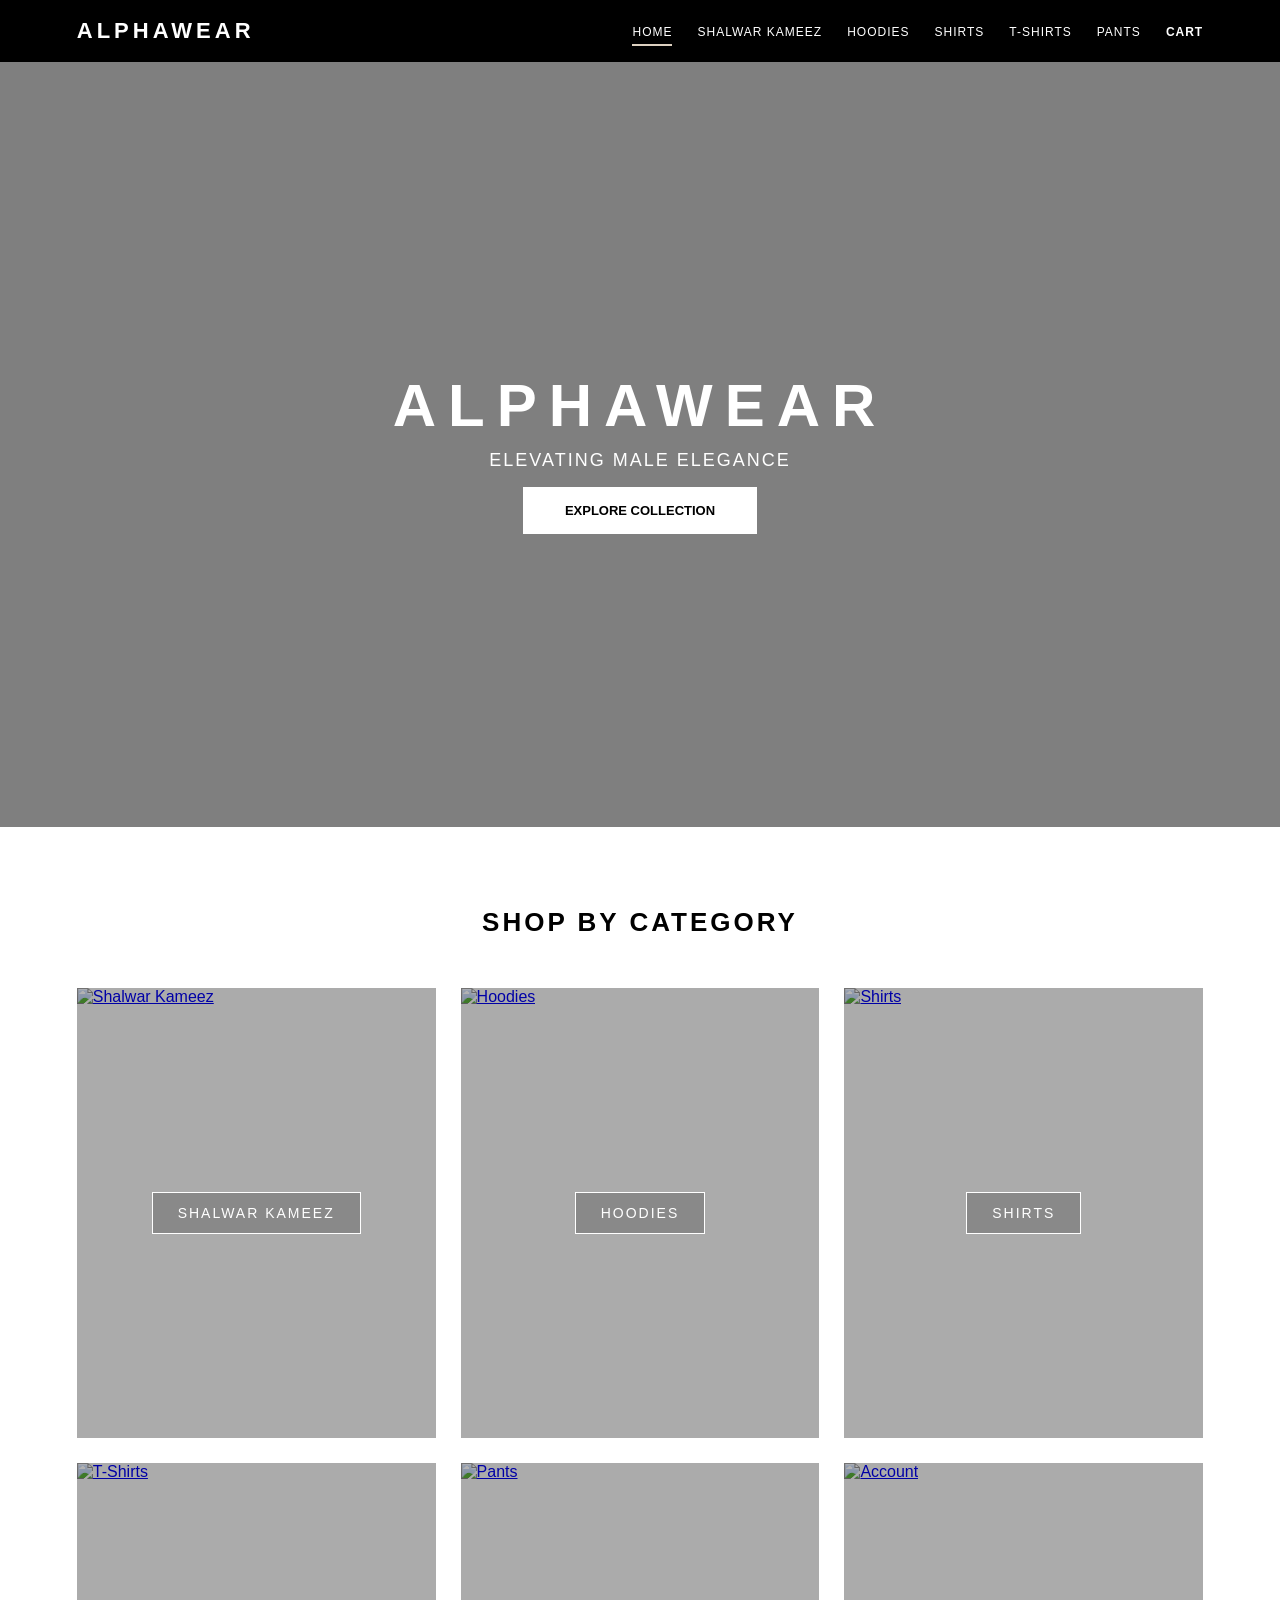
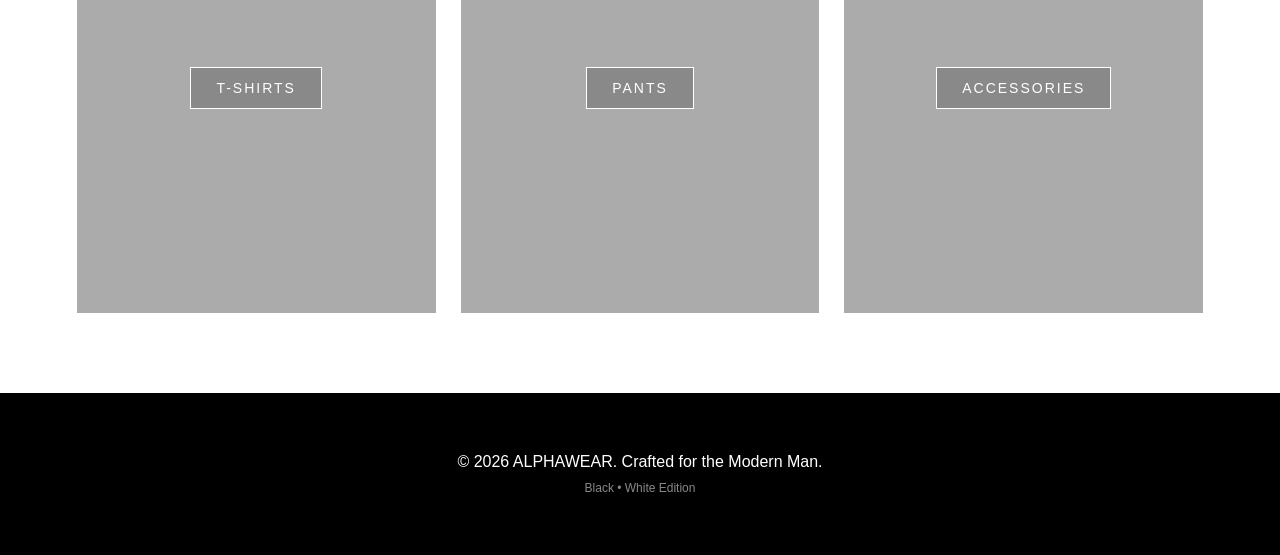
==== index.html @ 2e4289d2 "first commit" ====
<!DOCTYPE html>
<html lang="en">
<head>
    <meta charset="UTF-8">
    <meta name="viewport" content="width=device-width, initial-scale=1.0">
    <title>AlphaWear | Home - Premium Men's Collection</title>
    <link rel="stylesheet" href="style.css">
</head>
<body>

    <nav class="navbar">
        <div class="logo">ALPHAWEAR</div>
        
        <div class="menu-toggle" id="mobile-menu">
            <span class="bar"></span>
            <span class="bar"></span>
            <span class="bar"></span>
        </div>

        <ul class="nav-links" id="nav-list">
            <li><a href="index.html">Home</a></li>
            <li><a href="shalwar-kameez.html">Shalwar Kameez</a></li>
            <li><a href="hoodies.html">Hoodies</a></li>
            <li><a href="shirts.html">Shirts</a></li>
            <li><a href="tshirts.html">T-Shirts</a></li>
            <li><a href="pants.html">Pants</a></li>
            <li><a href="cart.html" class="cart-link">Cart</a></li>
        </ul>
    </nav>

    <header class="hero">
        <div class="hero-content">
            <h1>ALPHAWEAR</h1>
            <p>ELEVATING MALE ELEGANCE </p>
            <a href="#categories" class="btn-primary">Explore Collection</a>
        </div>
    </header>

    <section id="categories" class="container">
        <h2 class="section-title">Shop by Category</h2>
        <div class="category-grid">
            
            <a href="shalwar-kameez.html" class="cat-card">
                <img src="https://www.stylish.com.pk/cdn/shop/files/BlackShirtColorShalwarKameez_1_800x.jpg?v=1765948959" alt="Shalwar Kameez">
                <div class="overlay"><span>Shalwar Kameez</span></div>
            </a>

            <a href="hoodies.html" class="cat-card">
                <img src="https://mendeez.com/cdn/shop/files/5_1_ddb01d8e-d4b7-47fb-8e62-01553d7a95df.jpg?crop=region&crop_height=2149&crop_left=0&crop_top=5&crop_width=1440&v=1772177011&width=1440" alt="Hoodies">
                <div class="overlay"><span>Hoodies</span></div>
            </a>

            <a href="shirts.html" class="cat-card">
                <img src="https://img.freepik.com/free-photo/stylish-young-handsome-man-classy-outfit_1303-22499.jpg?semt=ais_hybrid&w=740&q=80" alt="Shirts">
                <div class="overlay"><span>Shirts</span></div>
            </a>

            <a href="tshirts.html" class="cat-card">
                <img src="https://imagescdn.allensolly.com/img/app/product/3/39907914-18292844.jpg?auto=format&w=390" alt="T-Shirts">
                <div class="overlay"><span>T-Shirts</span></div>
            </a>

            <a href="pants.html" class="cat-card">
                <img src="https://plussize.pk/cdn/shop/files/Khaki-Tough-Stackable-Straight-Leg-Work-Pants12.jpg?v=1771658282&width=533" alt="Pants">
                <div class="overlay"><span>Pants</span></div>
            </a>

            <a href="account.html" class="cat-card">
                <img src="https://www.thementhing.com/cdn/shop/articles/TMT_Blog_Image.jpg?v=1704782130&width=1100" alt="Account">
                <div class="overlay"><span>Accessories</span></div>
            </a>

        </div>
    </section>

    <footer>
        <div class="footer-content">
            <p>&copy; 2026 ALPHAWEAR. Crafted for the Modern Man.</p>
            <p style="font-size: 12px; margin-top: 10px; color: #888;">Black • White Edition</p>
        </div>
    </footer>

    <script src="script.js"></script>
</body>
</html>
---- style.css ----
/* --- 1. Variables & Reset --- */
:root {
    --black: #000000;
    --white: #ffffff;
    --beige: #ffffff; /* Premium Beige */
    --light-beige: #f5f5f5;
    --transition: all 0.3s ease;
}

* {
    margin: 0;
    padding: 0;
    box-sizing: border-box;
    font-family: 'Inter', -apple-system, BlinkMacSystemFont, sans-serif;
}

body {
    background-color: var(--white);
    color: var(--black);
    overflow-x: hidden;
}

/* --- 2. Navigation & Toggle --- */
.navbar {
    display: flex;
    justify-content: space-between;
    align-items: center;
    padding: 18px 6%;
    background: var(--black);
    position: sticky;
    top: 0;
    z-index: 2000;
}

.logo {
    color: var(--beige);
    font-size: 22px;
    font-weight: 800;
    letter-spacing: 4px;
    text-transform: uppercase;
}

.nav-links {
    display: flex;
    list-style: none;
    align-items: center;
    gap: 25px;
}

.nav-links a {
    color: var(--white);
    text-decoration: none;
    font-size: 12px;
    text-transform: uppercase;
    letter-spacing: 1px;
    transition: var(--transition);
}

.nav-links a:hover {
    color: var(--beige);
}

.cart-link {
    color: var(--beige) !important;
    font-weight: 700;
}

/* Hamburger Menu Icon */
.menu-toggle {
    display: none;
    flex-direction: column;
    cursor: pointer;
    gap: 6px;
}

.bar {
    width: 28px;
    height: 2px;
    background-color: var(--beige);
    transition: var(--transition);
}

/* --- 3. Hero Section --- */
.hero {
    height: 85vh;
    background: linear-gradient(rgba(0,0,0,0.5), rgba(0,0,0,0.5)), 
                url('https://t4.ftcdn.net/jpg/03/66/78/53/360_F_366785399_CSlYBX3DDS5r8yXvlaGHO13CWbYl6YQ9.jpg') center/cover;
    display: flex;
    align-items: center;
    justify-content: center;
    text-align: center;
    color: var(--white);
    padding: 0 20px;
}

.hero h1 {
    font-size: clamp(30px, 8vw, 60px);
    letter-spacing: 12px;
    margin-bottom: 10px;
    font-weight: 900;
}

.hero p {
    color: var(--beige);
    font-size: clamp(14px, 2vw, 18px);
    margin-bottom: 30px;
    letter-spacing: 2px;
}

.btn-primary {
    padding: 14px 40px;
    background: var(--beige);
    color: var(--black);
    text-decoration: none;
    font-weight: bold;
    text-transform: uppercase;
    font-size: 13px;
    transition: var(--transition);
    border: 2px solid var(--beige);
}

.btn-primary:hover {
    background: transparent;
    color: var(--white);
}

/* --- 4. Categories Grid (3 per row) --- */
.container {
    padding: 80px 6%;
}

.section-title {
    text-align: center;
    margin-bottom: 50px;
    text-transform: uppercase;
    letter-spacing: 3px;
    font-size: 26px;
}

.category-grid {
    display: grid;
    grid-template-columns: repeat(3, 1fr); /* 3 Categories horizontal */
    gap: 25px;
}

.cat-card {
    position: relative;
    height: 450px;
    overflow: hidden;
    background: var(--light-beige);
}

.cat-card img {
    width: 100%;
    height: 100%;
    object-fit: cover;
    transition: transform 0.8s ease;
}

.cat-card:hover img {
    transform: scale(1.1);
}

.overlay {
    position: absolute;
    top: 0; left: 0; width: 100%; height: 100%;
    background: rgba(0,0,0,0.3);
    display: flex;
    align-items: center;
    justify-content: center;
    transition: var(--transition);
}

.overlay span {
    color: white;
    border: 1px solid white;
    padding: 12px 25px;
    text-transform: uppercase;
    font-size: 14px;
    letter-spacing: 2px;
    background: rgba(0,0,0,0.2);
}

/* --- 5. Footer --- */
footer {
    background: var(--black);
    color: var(--beige);
    text-align: center;
    padding: 60px 20px;
}

/* --- 6. Responsive Media Queries --- */

@media (max-width: 992px) {
    .category-grid {
        grid-template-columns: repeat(2, 1fr); /* Tablet par 2 columns */
    }
}

@media (max-width: 768px) {
    .menu-toggle {
        display: flex; /* Hamburger show on mobile */
    }

    .nav-links {
        position: fixed;
        right: -100%;
        top: 65px;
        flex-direction: column;
        background: var(--black);
        width: 100%;
        height: calc(100vh - 65px);
        gap: 40px;
        padding-top: 60px;
        transition: 0.5s ease;
    }

    .nav-links.active {
        right: 0;
    }

    /* Animation for X */
    .menu-toggle.is-active .bar:nth-child(2) { opacity: 0; }
    .menu-toggle.is-active .bar:nth-child(1) { transform: translateY(8px) rotate(45deg); }
    .menu-toggle.is-active .bar:nth-child(3) { transform: translateY(-8px) rotate(-45deg); }

    .hero h1 { letter-spacing: 6px; }
}

@media (max-width: 600px) {
    .category-grid {
        grid-template-columns: 1fr; /* Mobile par 1 column */
    }
    
    .cat-card { height: 350px; }
}
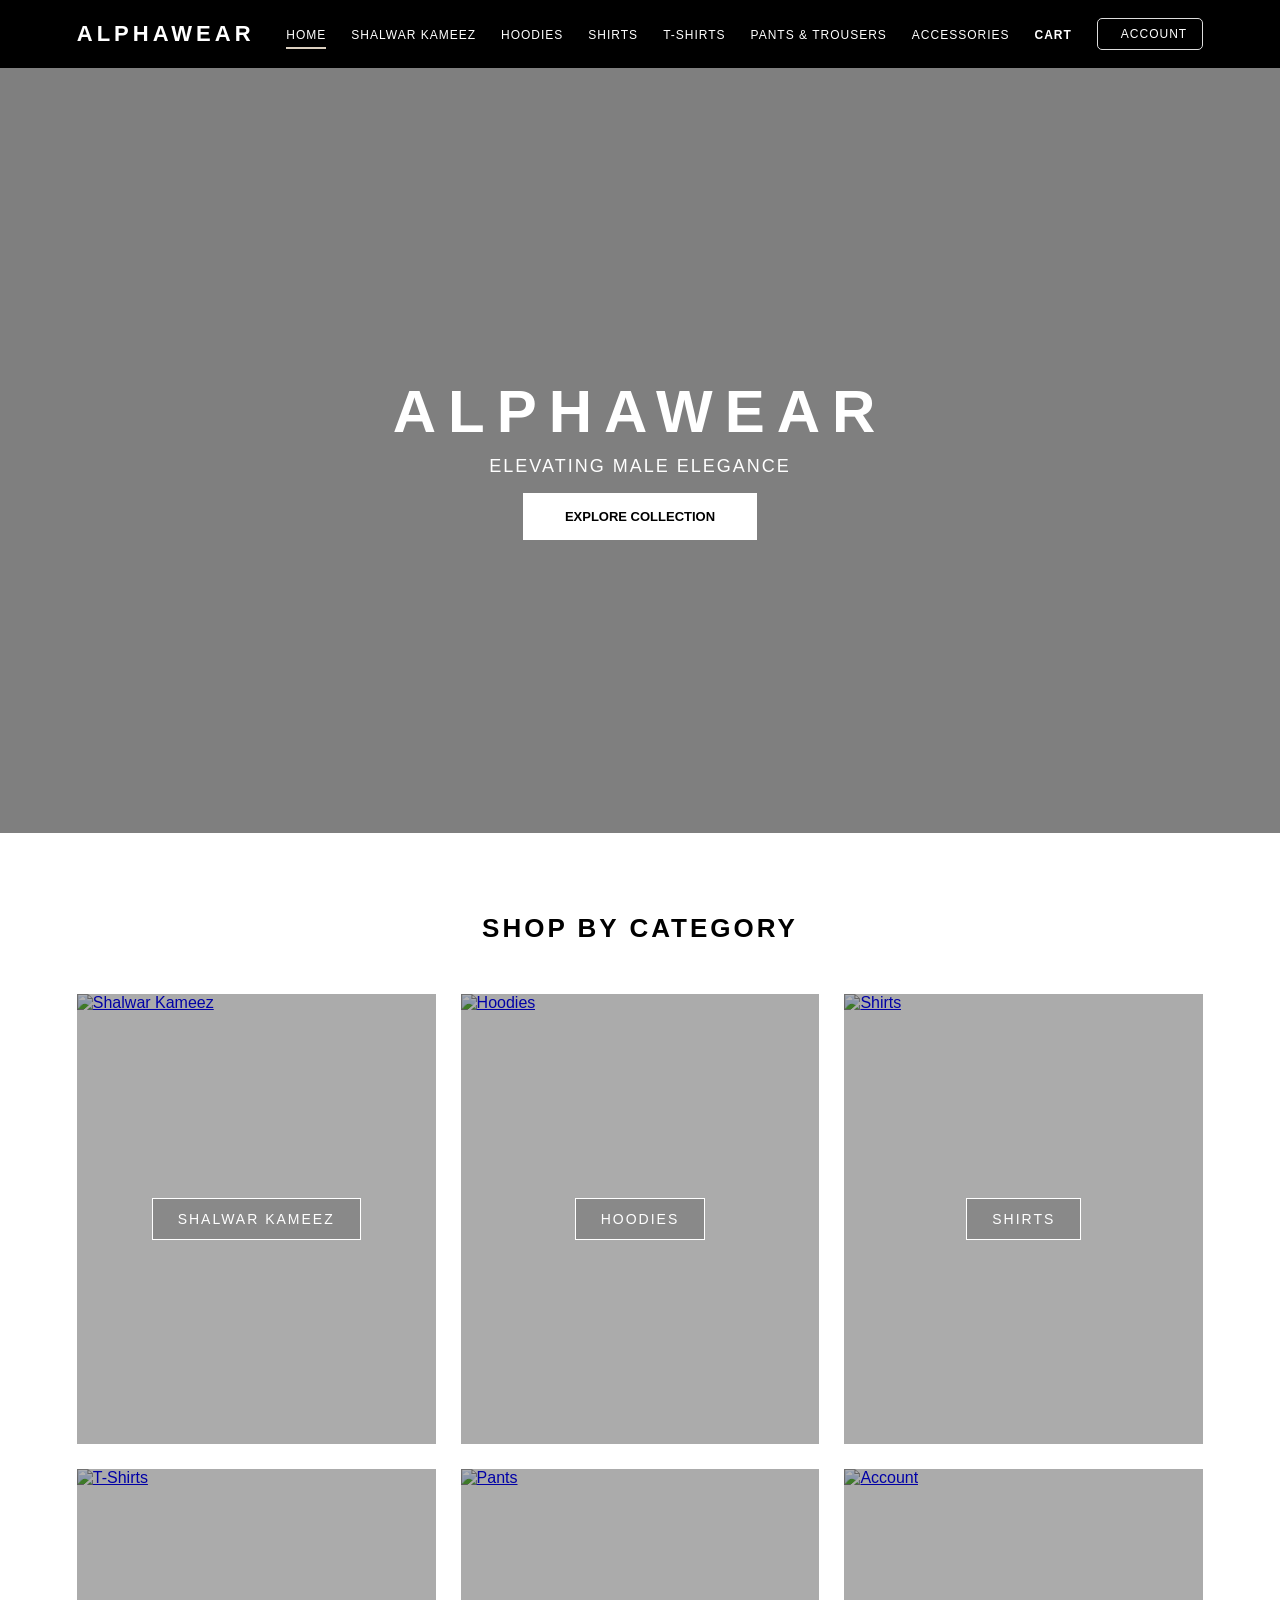
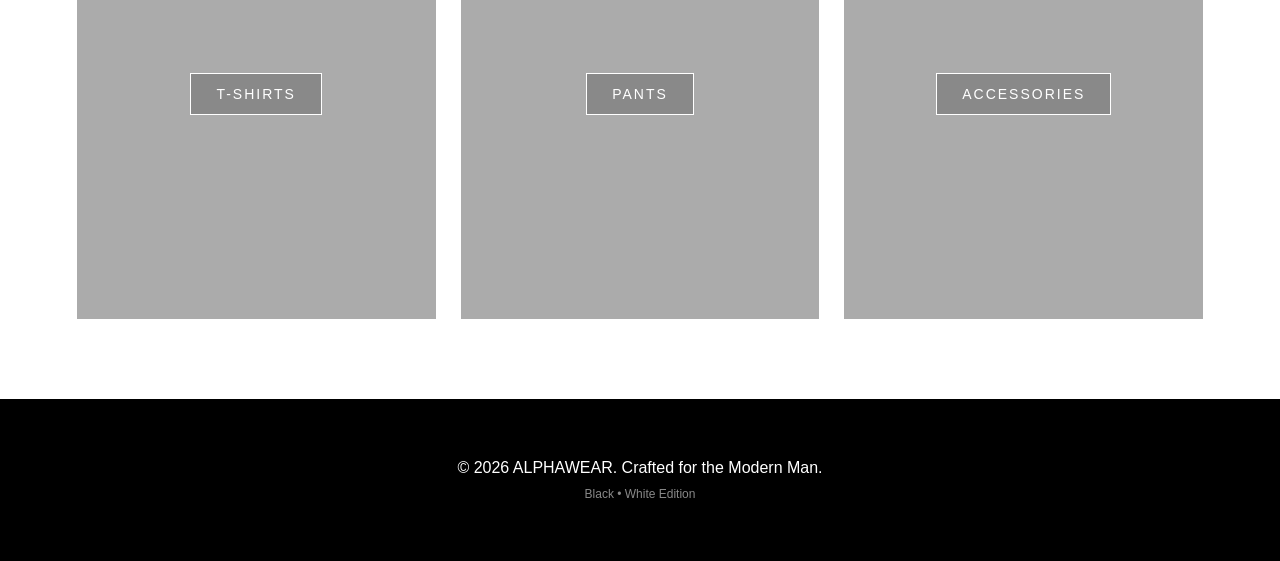
==== commit ead22fd3: "first commit" ====
--- a/index.html
+++ b/index.html
@@ -23,8 +23,10 @@
             <li><a href="hoodies.html">Hoodies</a></li>
             <li><a href="shirts.html">Shirts</a></li>
             <li><a href="tshirts.html">T-Shirts</a></li>
-            <li><a href="pants.html">Pants</a></li>
+            <li><a href="pants.html">Pants & Trousers</a></li>
+            <li><a href="accessories.html">Accessories</a></li>
             <li><a href="cart.html" class="cart-link">Cart</a></li>
+            <li><a href="account.html" class="account-btn"><i class="fas fa-user"></i> Account</a></li>
         </ul>
     </nav>
 
--- a/style.css
+++ b/style.css
@@ -233,4 +233,43 @@
     }
     
     .cat-card { height: 350px; }
+}
+
+
+
+
+
+
+
+
+
+
+
+/* Account Button Styling */
+.account-btn {
+    display: flex;
+    align-items: center;
+    gap: 8px;
+    background: #000000; /* Light grey background */
+    padding: 8px 15px;
+    border-radius: 5px;
+    transition: 0.3s ease;
+    border: 1px solid #ddd;
+}
+
+.account-btn:hover {
+    background: #000;
+    color: #fff !important;
+    border-color: #000;
+}
+
+/* Mobile Responsive adjustment */
+@media (max-width: 768px) {
+    .nav-links.active .account-btn {
+        width: 100%;
+        justify-content: center;
+        margin-top: 10px;
+        background: #000;
+        color: #fff !important;
+    }
 }
